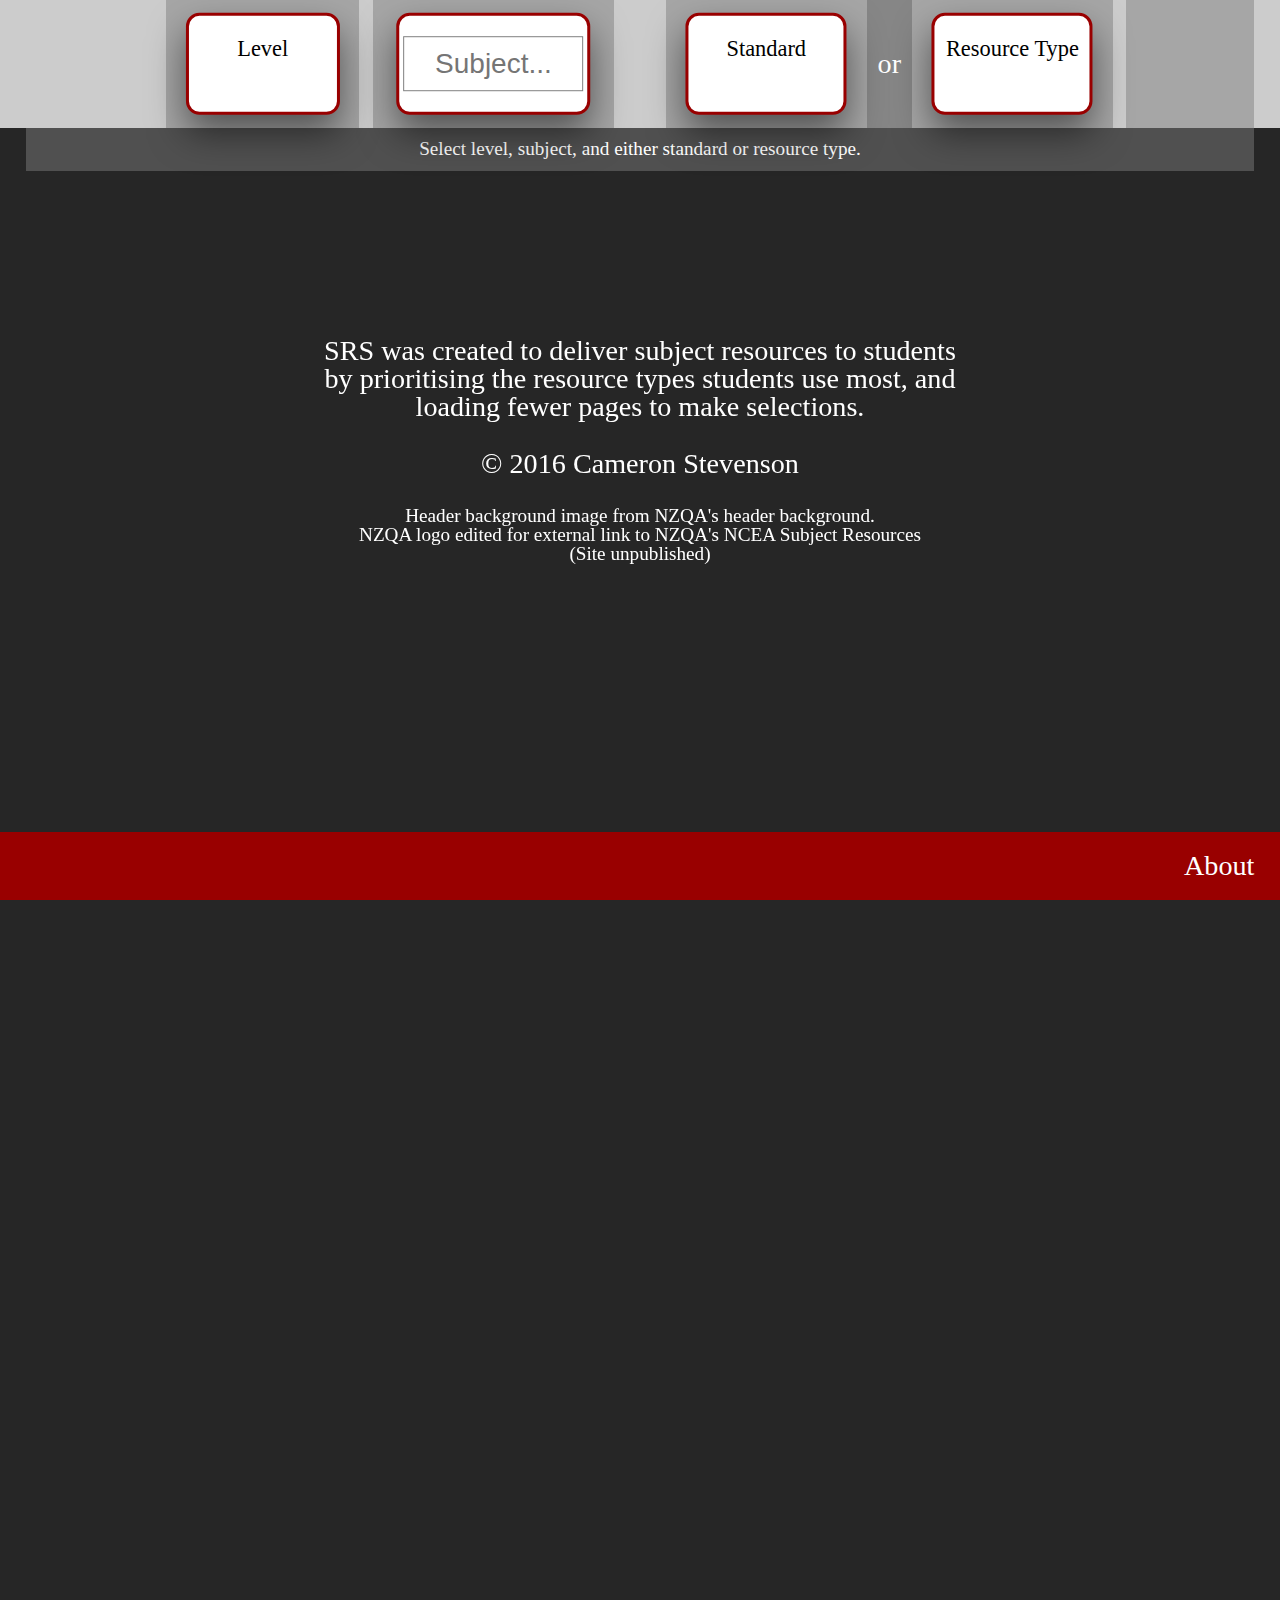
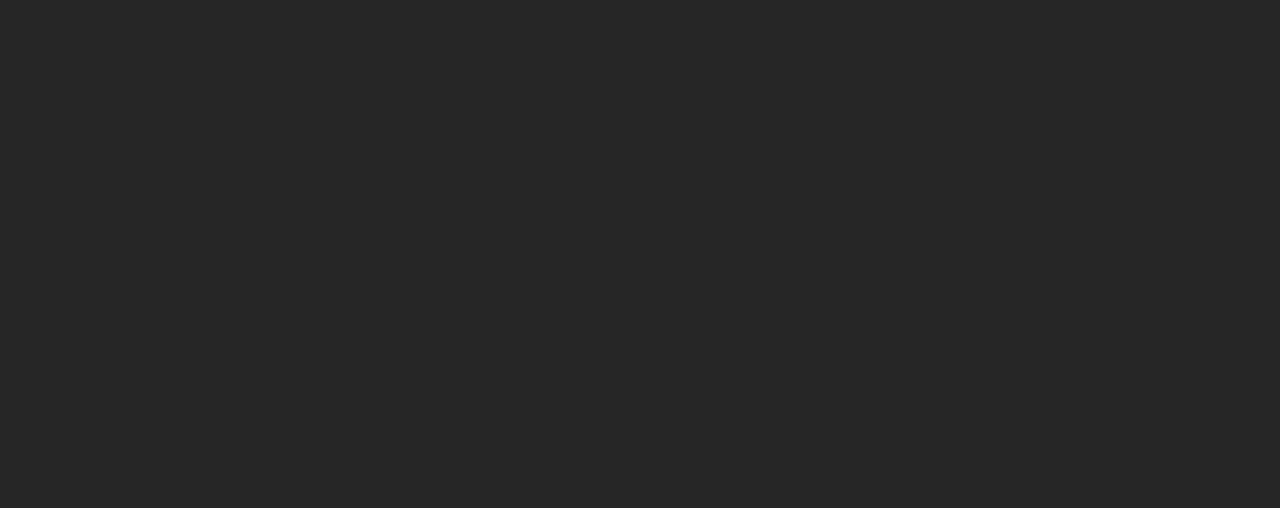
==== about.html @ cd883d28 "Add html/css of SRS" ====
<?xml version="1.0" encoding="UTF-8"?>
<!DOCTYPE html PUBLIC "-//W3C//DTD XHTML 1.0 Strict//EN" "http://www.w3.org/TR/xhtml1/DTD/xhtml1-strict.dtd">
<html xmlns="http://www.w3.org/1999/xhtml" xml:lang="en" lang="en">
<head>
    <title>SRS (About)</title>
    <link rel="stylesheet" media="screen" type="text/css" href="common.css" />
    
    <link rel="stylesheet" media="screen and (max-aspect-ratio: 3/4)" type="text/css" href="mobile.css" />
    
    <link rel="stylesheet" media="screen and (min-aspect-ratio: 3/4)" type="text/css" href="non_mobile.css" />
    
    <link rel="stylesheet" media="screen and (min-aspect-ratio: 3/2)" type="text/css" href="style.css" />
    <link rel="stylesheet" media="screen and (max-aspect-ratio: 3/2) and (min-aspect-ratio: 3/4)" type="text/css" href="style_thin.css" />
</head>
<body>
    
    <div id="about_description" class="centered">
        <h2>
            SRS was created to deliver subject resources to students by prioritising the resource types students use most, and loading fewer pages to make selections.
            <br>
            <br>
            &copy; 2016 Cameron Stevenson
            <br>
            <br>
        </h2>
        <h3>
            Header background image from NZQA's header background.
            <br>
            NZQA logo edited for external link to NZQA's NCEA Subject Resources
            <br>
            (Site unpublished)
        </h3>
    </div> <!-- end intro -->
    
    <div id="header">
        

        <a href="index.html">
            <div id="logo">

            </div> <!-- end logo-->
        </a>

    
        <div id="left">

            <div id="level">
                <div class="dropdown_container centered">
                    
                    <div class="dropdown_text">
                        <h1 class="centered">Level</h1>
                    </div>

                    <div class="dropdown_triangle">
                        <div class="triangle centered">
                        </div>
                    </div>

                    <div class="dropdown_button">

                    </div>

                    <div class="dropdown_content">
                        <a href="#level_one_selected">One</a>
                        <a href="#level_two_selected">Two</a>
                        <a href="#level_three_selected">Three</a>
                        <a href="#level_scholarship_selected">Scholarship</a>
                    </div>

                </div>
                
                <div class="header_section">
                    
                </div>
                
            </div> <!-- end level -->

            <div id="subject">
                
                <div class="subject_container centered">

                    <h1><input class="subject_text_outlined centered" placeholder="Subject..." onfocus="this.placeholder = ''" onblur="this.placeholder = 'Subject...'" type="text">
                        <!-- <h1 class="text_box_suggestion centered">Subject... </h1> -->
                    </input></h1>


                    <div class="dropdown_button">

                    </div>

                    <div class="dropdown_content">
                        <a href="#level_one_selected">One</a>
                        <a href="#level_two_selected">Two</a>
                        <a href="#level_three_selected">Three</a>
                        <a href="#level_scholarship_selected">Scholarship</a>
                    </div>

                </div>
                
                <div class="header_section">
                    
                </div>
            </div> <!-- end subject -->

        </div> <!-- end left-->



        <div id="right">

            <div id="standard_or_resource_type">

                <div id="standard">
                    
                    <div class="dropdown_container centered">
                        <div class="dropdown">

                            <div class="dropdown_text">
                                <h1 class="centered">Standard</h1>
                            </div>

                            <div class="dropdown_triangle">
                                <div class="triangle centered">
                                </div>
                            </div>

                            <div class="dropdown_button">

                            </div>

                            <div class="dropdown_content">
                                <a href="#plants_selected">Plants</a>
                                <a href="#mammals_selected">Mammals</a>
                                <a href="#etc_selected">Etc.</a>
                            </div>

                        </div>
                    </div>
                    
                    <div class="header_section">
                    
                    </div>
                  
                </div> <!--- end standard -->


                <div id="or">
                    <div id="or_background_color_override" class="header_section">
                    
                    </div>
                    <h4 class="centered">or</h4>
                </div> <!-- end or -->


                <div id="resource_type">
                    
                    <div class="dropdown_container centered">
                        <div class="dropdown">

                            <div class="dropdown_text">
                                <h1 class="centered">Resource Type</h1>
                            </div>

                            <div class="dropdown_triangle">
                                <div class="triangle centered">
                                </div>
                            </div>

                            <div class="dropdown_button">

                            </div>

                            <div class="dropdown_content">
                                <a href="#exam_selected">Exam Papers and Exemplars</a>
                                <a href="#exam_selected">Marking Schedules</a>
                                <a href="#exam_selected">Examiner Reports</a>
                            </div>

                        </div>
                    </div>
                    
                    <div class="header_section">
                    
                    </div>
                    
                </div> <!--- end resource_type -->

            </div> <!-- end standard_or_resource_type -->

            <div id="search">
                <a href="example_search_subject.html">
                    <div id="search_button">

                    </div>
                </a>
                <div class="header_section">

                </div> <!-- end header_section -->
            </div> <!-- end search -->
            



        </div> <!-- end right--> 
        
        <div id="selection_display">
            <h3 class="centered">Select level, subject, and either standard or resource type.</h3>
        </div>
            
    </div> <!-- end header -->
    
    
    <div id="content">
        
    
        
    </div> <!-- end content -->
    
    
    <div id="footer">
        
        <div id="external_links">
            
                <a href="http://www.nzqa.govt.nz/qualifications-standards/qualifications/ncea/subjects/">
                <div id="nzqa" class="circle_button">
                    
                </div> <!-- end nzqa -->   
                </a>

            
                <a href="http://www.facebook.com">
                <div id="facebook" class="circle_button">
                    
                </div> <!-- end facebook -->   
                </a>

            
                <a href="http://www.twitter.com">
                <div id="twitter" class="circle_button">
                    
                </div> <!-- end twitter -->   
                </a>
            
        </div> <!-- end external_links -->
        
        
        <div id="about">
            <h2 class="vertical_centered"><a href="about.html">About</a></h2>
        </div> <!-- end about -->
        
    </div> <!-- end footer -->
</body>
</html>
---- common.css ----
/* reset */

html, body, div, span, applet, object, iframe,
h1, h2, h3, h4, h5, h6, p, blockquote, pre,
a, abbr, acronym, address, big, cite, code,
del, dfn, em, img, ins, kbd, q, s, samp,
small, strike, strong, sub, sup, tt, var,
b, u, i, center,
dl, dt, dd, ol, ul, li,
fieldset, form, label, legend,
table, caption, tbody, tfoot, thead, tr, th, td,
article, aside, canvas, details, embed, 
figure, figcaption, footer, header, hgroup, 
menu, nav, output, ruby, section, summary,
time, mark, audio, video {
	margin: 0;
	padding: 0;
	border: 0;
	font-size: 100%;
	font: inherit;
	vertical-align: baseline;
}
/* HTML5 display-role reset for older browsers */
article, aside, details, figcaption, figure, 
footer, header, hgroup, menu, nav, section {
	display: block;
}
body {
	line-height: 1;
}
ol, ul {
	list-style: none;
}
blockquote, q {
	quotes: none;
}
blockquote:before, blockquote:after,
q:before, q:after {
	content: '';
	content: none;
}
table {
	border-collapse: collapse;
	border-spacing: 0;
}



/* end of reset */

html, body {
    font-family: Verdana;
    width:100%;
    height:100%;
    margin:0;
    padding:0;
    font-size: 1vh;
    text-decoration-line: none;
    background-color: #262626;
}

h1{
    text-decoration-line: none;
    color: #000000;
    cursor:default;
    
}

h2{
    text-decoration-line: none;
    color: #FFFFFF;
    cursor:default;
}

h3{
    text-decoration-line: none;
    color: #FFFFFF;
    cursor:default;
}

h4{
    text-decoration-line: none;
    color: #FFFFFF;
    cursor:default;
}

a:link{ 
    color: inherit; 
}

a:hover{
    color: #BBBBBB;
}

a:hover, a:visited, a:link, a:active
{
    text-decoration: none;
}

.centered{
    position: absolute;
    left:50%;
    top:50%;
    transform: translate(-50%, -50%);
    width:95%;
    text-align: center;
    text-overflow:inherit;
    overflow: inherit;
}

#header{
    width: 100%;
    top:0%;
    left:0%;
    background-color: #CCCCCC;
    position:fixed;
    z-index: 1;
    background-image: url(images/header.png);
    background-position:center;
    background-size: cover;
}

.dropdown_container{
    width:80%;
    height:80%;
    z-index: 1;
}

.dropdown_text{
    position: absolute;
    top:0%;
    left:0%;
    width:100%;
    height:70%;
    z-index: 2;
}

.dropdown_triangle{
    position: absolute;
    bottom: calc(0% + 2.0px);
    left:0%;
    width: 100%;
    height: 30%;
    z-index: 2;
}

.triangle{
    position: absolute;
    width:20%;
    height:70%;
    background-image: url(images/triangle.png);
    background-size: contain;
    background-position: center;
    background-repeat: no-repeat;
}

.dropdown_button{
    position: absolute;
    top:0%;
    left:0%;
    width: 100%;
    height:100%;
    
    box-sizing: border-box;
    -moz-box-sizing: border-box;
    -webkit-box-sizing: border-box;
    
    border-radius: 1.5vh;
    border: 0.4vh solid #990000;
    
    background-color: #FFFFFF;
    
    cursor:default;
    
    z-index: 1;
    
    box-shadow: 0vh 2vh 4vh 0px rgba(0,0,0,0.5);
}

.dropdown_content{
    position: absolute;
    top:100%;
    left:0%;
    width:100%;
    /*height: 100%;*/
    background-color: #EEEEEE;
    z-index: 10;
    display: none;
}

.dropdown_content a {
    font-size: 3vh;
    color: black;
    text-decoration: none;
    display: block;
    text-overflow: ellipsis;
    overflow: hidden;
}

.dropdown_container:hover .dropdown_button{
    -moz-filter:brightness(0.8);
    -webkit-filter:brightness(0.8);
    filter:brightness(0.5);
}

.dropdown_container:hover .triangle{
    -webkit-filter:brightness(0.8);
    filter:brightness(0.5);
}

.dropdown_container:hover .dropdown_content{
    display:block;
    box-shadow: 0vh 1.33vh 2.66vh 1.33vh rgba(0,0,0,0.3);
}

.dropdown_content a:hover {
    background-color: #DDDDDD;
}

.subject_container{
    width:80%;
    height:80%;
}

.subject_text_outlined{
    width:90%;
    height:50%;
    z-index: 1;
    border: 1px solid grey;
    color:#000000;
    font-size: 1.25em;
    z-index: 2;
    
}

.header_section{
    position: absolute;
    top:0%;
    left:0%;
    width:100%;
    height:100%;
    background-color:#808080;
    z-index: -1;
    opacity: 0.5;
}

#logo{
    position:absolute;
    top:0%;
    left:2%;
    height:100%;
    background: url(images/logo.png);
    background-size: cover;
    background-position: center;
}

#left{
    position:absolute;
    z-index: 3;
}

#standard_or_resource_type{
    position:absolute;
    left:0%;
    width:76%;
    height:100%;
}

#right{
    position: absolute;
    z-index: 2;
}

#search{
    position:absolute;
    top:0%;
    right:0%;
    height:100%;
}

#search_button{
    position: absolute;
    top:0%;
    left:0%;
    width:100%;
    height:100%;
    background-image: url(images/search.png);
    background-size: contain;
    background-position: center;
}

#search_button:hover{
    -webkit-filter:brightness(0.8);
    filter:brightness(0.5);
    cursor:default;
    /*opacity: 0.5;*/
}

#level{
    position: absolute;
    left:0%;
    height:100%;
}

#subject{
    position: absolute;
    right:0%;
    height:100%;
}

#standard{
    position: absolute;
    left:0%;
    width:45%;
    height:100%;
}

#or{
    position: absolute;
    left:45%;
    width:10%;
    height:100%;
}

#or_background_color_override{
    background-color:#404040;
}

#resource_type{
    position: absolute;
    right:0%;
    width:45%;
    height:100%;
}

#selection_display{
    position: absolute;
    top:100%;
    left:2%;
    width:96%;
    background-color: #505050;
    z-index: -3;
}


#content{
    position:absolute;
    width: 100%;
    background-color: #262626;
    z-index: 0;
}

.resource_box{
    position: absolute;
    left:0%;
    width:100%;
}

.table_title{
    position: absolute;
    top:0%;
    left:0%;
    width:100%;
    height:calc(15% + 1.0px);
    
    box-sizing: border-box;
    -moz-box-sizing: border-box;
    -webkit-box-sizing: border-box;
    
    background-color: #949494;
    text-align: center;
    border: 1px solid black;
}

.rest_of_box{
    position: absolute;
    left:0%;
    bottom:0%;
    height:85%; /* 100% - table_title height */
    width:100%;
}

.category_column{
    position: absolute;
    height:100%;
    bottom:0%;
    left:0%;
    width:calc(25% + 1.0px);
    
    box-sizing: border-box;
    -moz-box-sizing: border-box;
    -webkit-box-sizing: border-box;
}

.year_column{
    position: absolute;
    height:100%;
    bottom:0%;
    width:calc(15% + 1.0px);
    
    box-sizing: border-box;
    -moz-box-sizing: border-box;
    -webkit-box-sizing: border-box;
}

.twenty_fifteen{
    left:25%;
}

.twenty_fourteen{
    left:40%;
}

.twenty_thirteen{
    left:55%;
}

.twenty_twelve{
    left:70%;
}

.twenty_eleven{
    left:85%;
    width:15%;
}

.year_row{
    position: absolute;
    height:calc(16% + 1.0px);
    top:0%;
    left:0%;
    width:100%;
    
    box-sizing: border-box;
    -moz-box-sizing: border-box;
    -webkit-box-sizing: border-box;

    background-color: #808080;
    border: 1px solid black;
}

.six_row{
    position: absolute;
    height:calc(14% + 1.0px);
    left:0%;
    width:100%;
    
    box-sizing: border-box;
    -moz-box-sizing: border-box;
    -webkit-box-sizing: border-box;
    
    background-color: #808080;
    border: 1px solid black;
    
    text-overflow:ellipsis;
    overflow: hidden;
    
}

.one{
    top:16%;
}

.two{
    top:30%;
}

.three{
    top:44%;
}

.four{
    top:58%;
}

.five{
    top:72%;
}

.six{
    top:86%;
}

.pdf{
    width:70%;
    height:70%;
    background-image: url(images/pdf.png);
    background-size: contain;
    background-repeat: no-repeat;
    background-position: center;
}

.pdf:hover{
    -webkit-filter:brightness(0.8);
    filter:brightness(0.8);
}

/*
table, th, td {
    border: 1px solid black;
    border-collapse: collapse;
    font-size: 1.25em;
    color: #FFFFFF;
    
    table-layout: fixed;
    padding:10px;
}

table{
    text-align: center;
    background-color: #808080;
    
    height: 100%;
}

th{
    text-align: left;
    width:40%;
}

td{
    width:10%;
}

.year_row{
    height:0%;
}

.resource_table{
    position: absolute;
    width:100%;
    height:100%;
    top:0%;
    left:0%;
}

.table_title{
    background-color: #949494;
    
    height:15%;
}
*/

#left_column{
    position: absolute;
    /*background-color: #BBBBBB;*/
}

#left_column_1{
}

#left_column_2{
}

#left_column_3{
}

#right_column{
    position: absolute;
    left:52%;
    width:46%;
    height:142vw;
}

#right_column_1{
    top:0vw;
}

#right_column_2{
    top:48vw;
}

#right_column_3{
    top:96vw;
}

#footer{
    width: 100%;
    background-color: #990000;
    bottom:0%;
    position:fixed;
    z-index: 1;
}

#external_links{
    position:absolute;
    left:2%;
    top:10%;
    height:80%;
    /*min-width: 200px;*/
    /*max-width:200px;*/
}

.circle_button{
    overflow: hidden;
    border-radius: 50%;  
    position:absolute;
    top:0%;
    height:100%;
    background-position:center;
    background-repeat: no-repeat;
    background-size:cover;
}

#nzqa{
    left:0%;
    background-image: url(images/nzqa.png);
}

#nzqa:hover{
    -webkit-filter:brightness(0.8);
    filter:brightness(0.8);
}

#facebook{
    right:30%;
    background-image: url(images/facebook.png);
}

#facebook:hover{
    -webkit-filter:brightness(0.8);
    filter:brightness(0.8);
}

#twitter{
    right:0%;
    background-image: url(images/twitter.png);
}

#twitter:hover{
    -webkit-filter:brightness(0.8);
    filter:brightness(0.8);
}

.vertical_centered{
    position: absolute;
    top:50%;
    transform: translate(0%, -50%);
    right:0%;
}

#about{
    position: absolute;
    top:0%;
    right:2%;
    width:20%;
    height:100%;
}

/*
#about{
    position: absolute;
    top:0%;
    right:2%;
    width:15%;
    height:100%;
    z-index: 2;
}

*/
---- mobile.css ----
/* These are altered by style and style_thin and have been removed from common, so they must be given values for mobile*/

/* altered by mobile anyway

#header{
    height: 10vw;
}

end of altered by mobile anyway */ 

#intro{
    position: fixed;
    width:96%;
    z-index: 100;
}

#about_description{
    position: fixed;
    width:96%;
    z-index: 100;
}

#logo{
    width: 10vw;
}

#search{
    width:10vw;
}

#selection_display{
    height: 3.33333vw;
}

#content{
    top:10vw;
}

#left_column{
    top:5.33333vw;
}

#right_column{
    top:5.33333vw;
}

#footer{
    height: 5.33333vw;
}

.circle_button{
    width: 4.27vw;
}

/* end style and style_thin alterations */


/* these are unique to mobile */

#header{
    height: 20vh;
}

#logo{
    display: none;
}

#left{
    left:2%;
    width:96%;
    height:50%;
}

#level{
    width:40%; /* 34.2 */
}

#subject{
    width:58.2%;
}

#right{
    bottom:0%;
    left:2%;
    width:96%;
    height:50%;
}

#standard_or_resource_type{
    width:76%;
}

#search{
    width:10vh;
}

#content{
    top:20%;
    height: calc(296vw + 5vh + 10vh); /* 3 boxes and spacing + selection display + footer */
}

#footer{
    height:10vh;
}

.circle_button{
    width: 8vh;
}

#external_links{   
    width:60%;
}

h1{
    font-size: 2.3vh;
    
}

h2{
    font-size: 3vh;
}

h3{
    font-size: 1.9vh;
}

h4{
    font-size: 3vh;
}

#selection_display{
    height:5vh;
}

#right_column{
    display: none;
}

#left_column{
    left:2%;
    width:96%;
    height:292vw;
    top:calc(2vw + 5vh);
}

.resource_box{
    height:96vw;
}

#left_column_1{
    top:0vw;
}

#left_column_2{
    top:98vw;
}

#left_column_3{
    top:196vw;
}

.dropdown_content a {
    padding: 20px 4px;
}
---- non_mobile.css ----
/* these are alterations made by the mobile stylesheet that weren't made by either style or style_thin, have been removed from common so values must be added here */

#intro{
    position: fixed;
    width:50%;
    z-index: 100;
}

#about_description{
    position: fixed;
    width:50%;
    z-index: 100;
}

#header{
    /* nothing */
}

#logo{
    display: block;
}

#left{
    right:52%;
    width:35%;
    height:100%;
}

#right{
    left:52%;
    width:46%;
    height:100%;
}

#search{
    /* nothing*/
}

#content{
    top:15%;
    background-color: #262626;
    z-index: 0;
}

#footer{
    /* nothing */
}

.circle_button{
    /*nothing*/
}

#external_links{
    width:20%;
}

h1{
    font-size: 1.75vw;
    
}

h2{
    font-size: 2.2vw;
}

h3{
    font-size: 1.5vw;
}

h4{
    font-size: 2.2vw;
}

#selection_display{
    /* nothing */
}

#right_column{
    display: block;
}

#left_column{
    right:52%;
    width:46%;
    height:142vw;
    /* top already set */
    /*background-color: #BBBBBB;*/
}

.resource_box{
    height:46vw;
}

#left_column_1{
    top:0vw;
}

#left_column_2{
    top:48vw;
}

#left_column_3{
    top:96vw;
}

#standard_or_resource_type{
    width:76%;
}

#level{
    width:43%;
}

#subject{
    width:54%;
}

.dropdown_content a {
    padding: 4px 4px;
}
/* end mobile alteration */
---- style.css ----
#header{
    height: 15%;
}

#logo{
    width: 15vh;
}

#search{
    width:15vh;
}

#selection_display{
    height: 5vh;
}

#content{
    top:15vh;
    height: calc(146vw + 13vh);
}

#left_column{
    top:calc(2vw + 5vh);
}

#right_column{
    top:calc(2vw + 5vh);
}

#footer{
    height: 8%;
}

.circle_button{
    width: 6.4vh;
}
---- style_thin.css ----
#header{
    height: 10vw;
}

#logo{
    width: 10vw;
}

#search{
    width:10vw;
}

#selection_display{
    height: 3.33333vw;
}

#content{
    top:10vw;
    height: calc(146vw + 3.333333vw + 5.33333vw);
}

#left_column{
    top:5.33333vw;
}

#right_column{
    top:5.33333vw;
}

#footer{
    height: 5.33333vw;
}

.circle_button{
    width: 4.27vw;
}
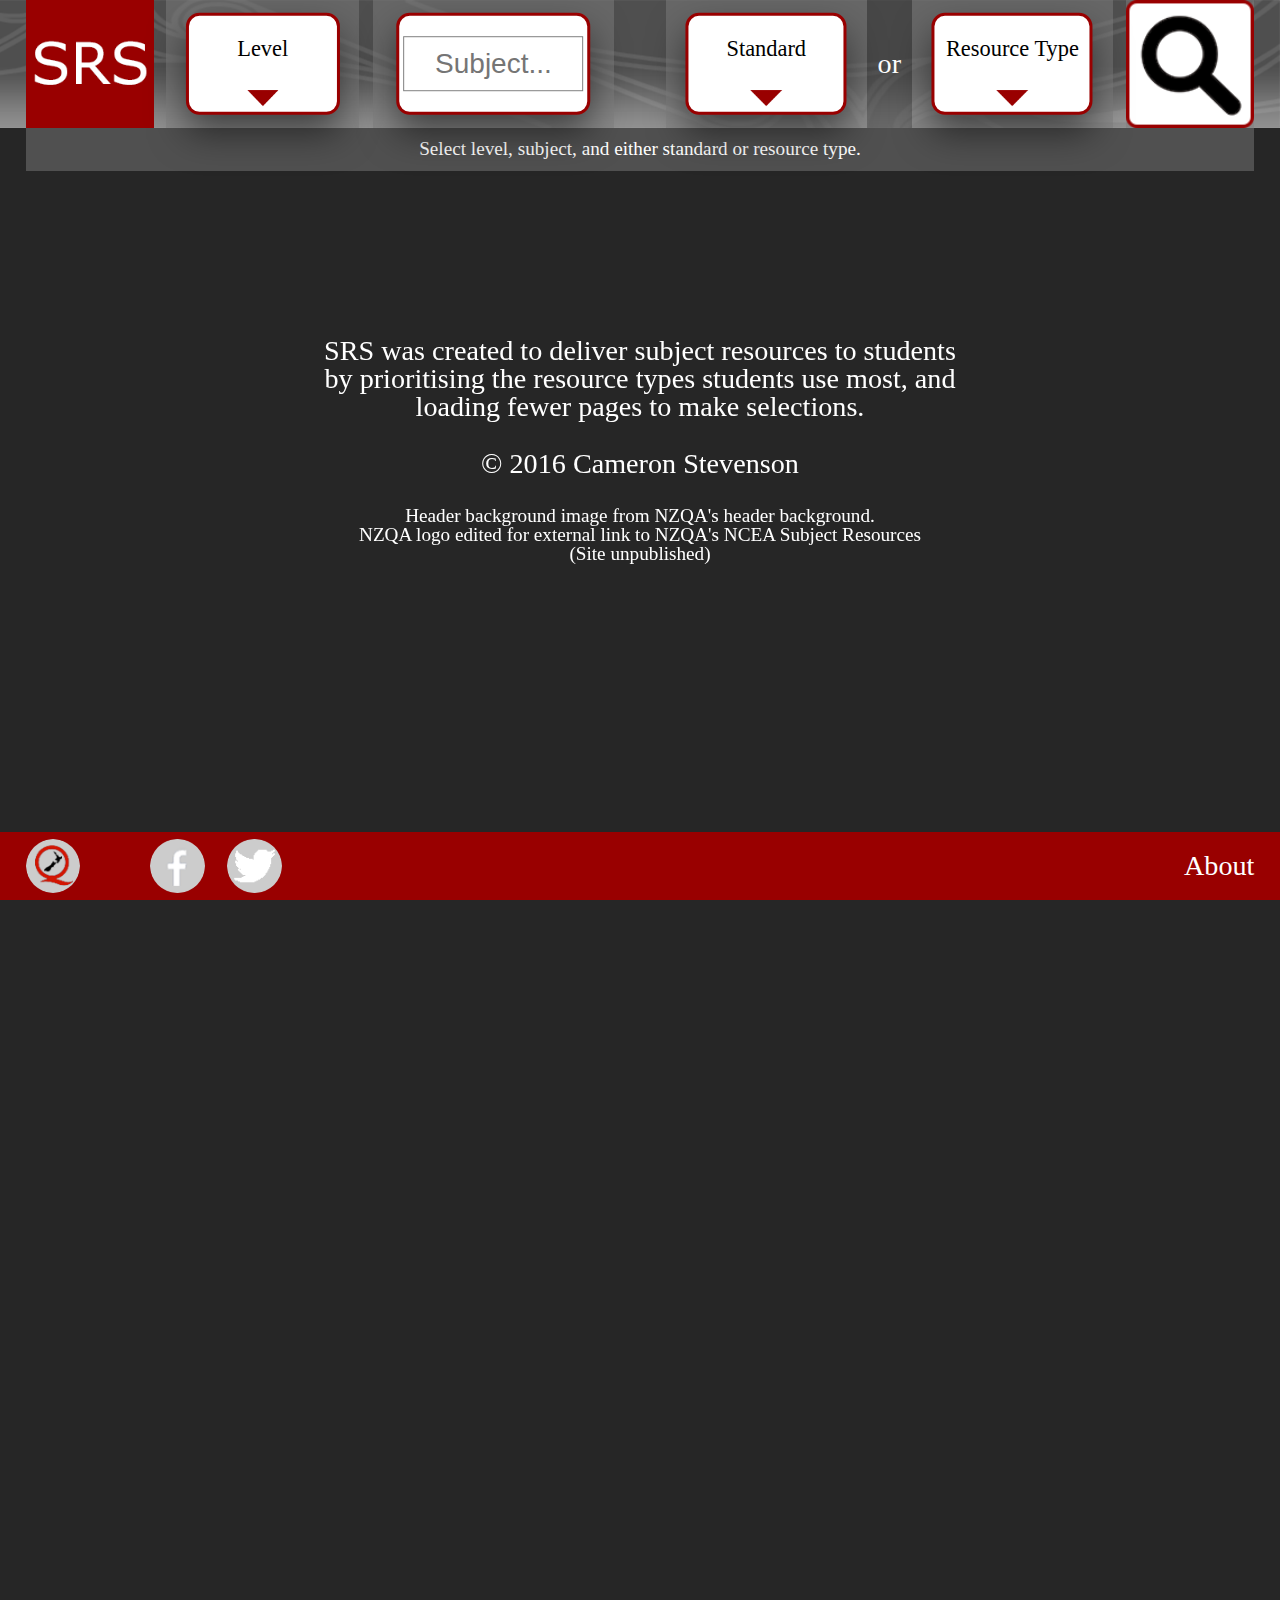
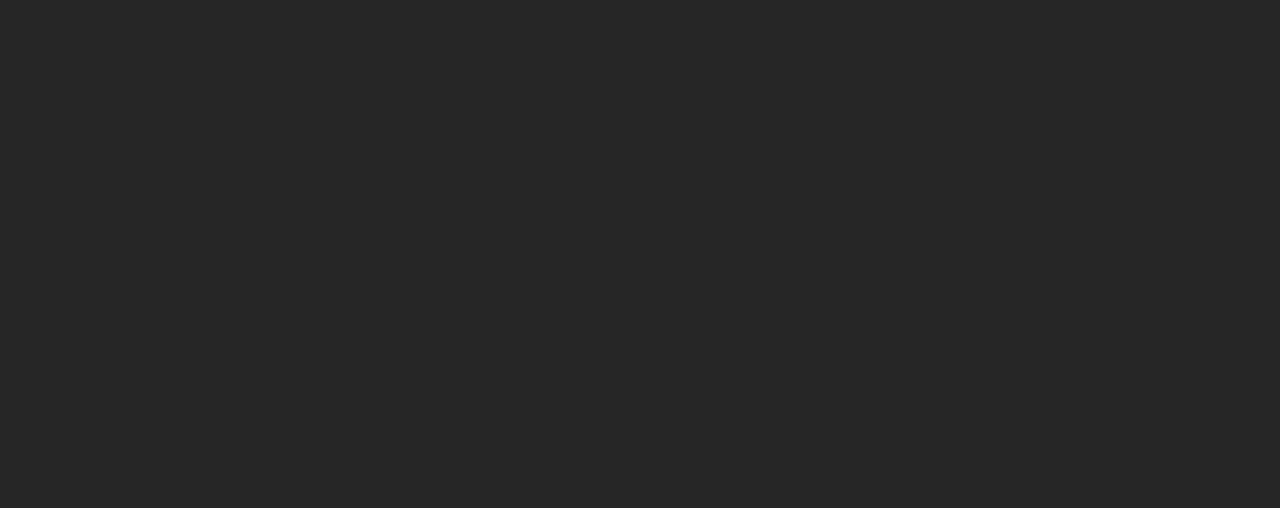
==== commit 34a2fe01: "Update name of file" ====
--- a/about.html
+++ b/about.html
@@ -188,7 +188,7 @@
             </div> <!-- end standard_or_resource_type -->
 
             <div id="search">
-                <a href="example_search_subject.html">
+                <a href="example_search_standard.html">
                     <div id="search_button">
 
                     </div>
--- a/common.css
+++ b/common.css
@@ -97,6 +97,16 @@
     text-decoration: none;
 }
 
+#intro{
+    position: fixed;
+    z-index:2;
+}
+
+#about_description{
+    position: fixed;
+    z-index:2;
+}
+
 .centered{
     position: absolute;
     left:50%;
--- a/mobile.css
+++ b/mobile.css
@@ -9,15 +9,11 @@
 end of altered by mobile anyway */ 
 
 #intro{
-    position: fixed;
     width:96%;
-    z-index: 100;
 }
 
 #about_description{
-    position: fixed;
     width:96%;
-    z-index: 100;
 }
 
 #logo{
--- a/non_mobile.css
+++ b/non_mobile.css
@@ -1,15 +1,11 @@
 /* these are alterations made by the mobile stylesheet that weren't made by either style or style_thin, have been removed from common so values must be added here */
 
 #intro{
-    position: fixed;
     width:50%;
-    z-index: 100;
 }
 
 #about_description{
-    position: fixed;
     width:50%;
-    z-index: 100;
 }
 
 #header{
